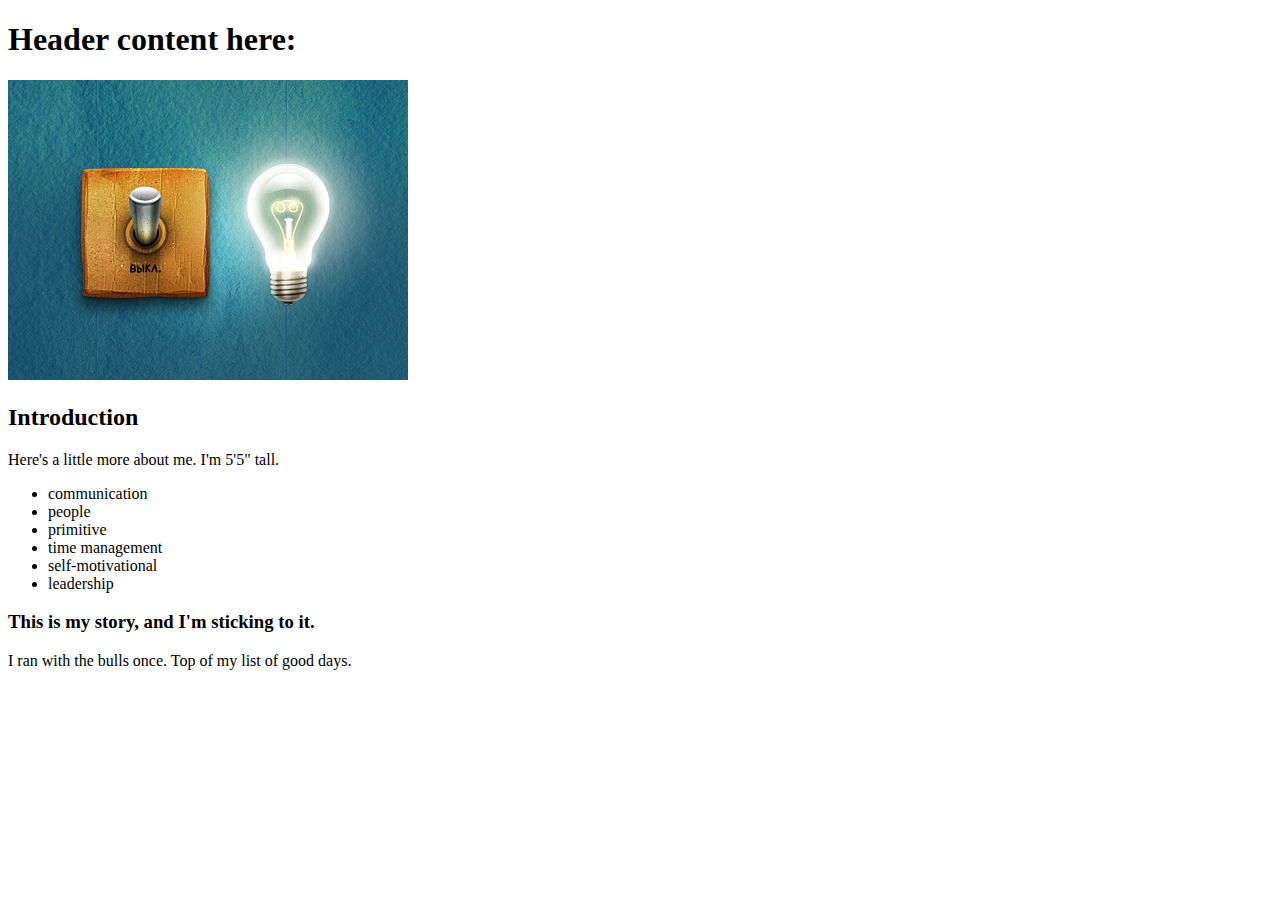
==== about.html @ 34bfcdcc "about page added" ====
<!doctype html>
<html lang="en">
  <head>
    <meta charset="utf-8">
    <meta name="viewport" content="width=device-width, initial-scale=1">
    <title>excellency</title>
<!--[if lt IE 9]>
<script src="dist/html5shiv.js"></script>
<![endif]-->
    <body>
      <div class="header">
        <h1>Header content here:</h1>
      </div>
      <div class="container">
        <img src="img/switch_and_bulb.png" alt="bulb and switch">
        <div class="intro column">
          <h2>Introduction</h2>
          <p>Here's a little more about me. I'm 5'5" tall.</p>
        </div>
        <div class="skills column">
          <ul id="skill-list">
            <li>communication</li>  
            <li>people</li>
            <li>primitive</li>
            <li>time management</li>
            <li>self-motivational</li>
            <li>leadership</li>
          </ul>  
        </div>
        <div class="main-text">
          <h3>This is my story, and I'm sticking to it.</h3>
          <p>I ran with the bulls once. Top of my list of good days.</p>
        </div>
      </div><!-- end container -->
      
    </body>    
  </head>
</html>
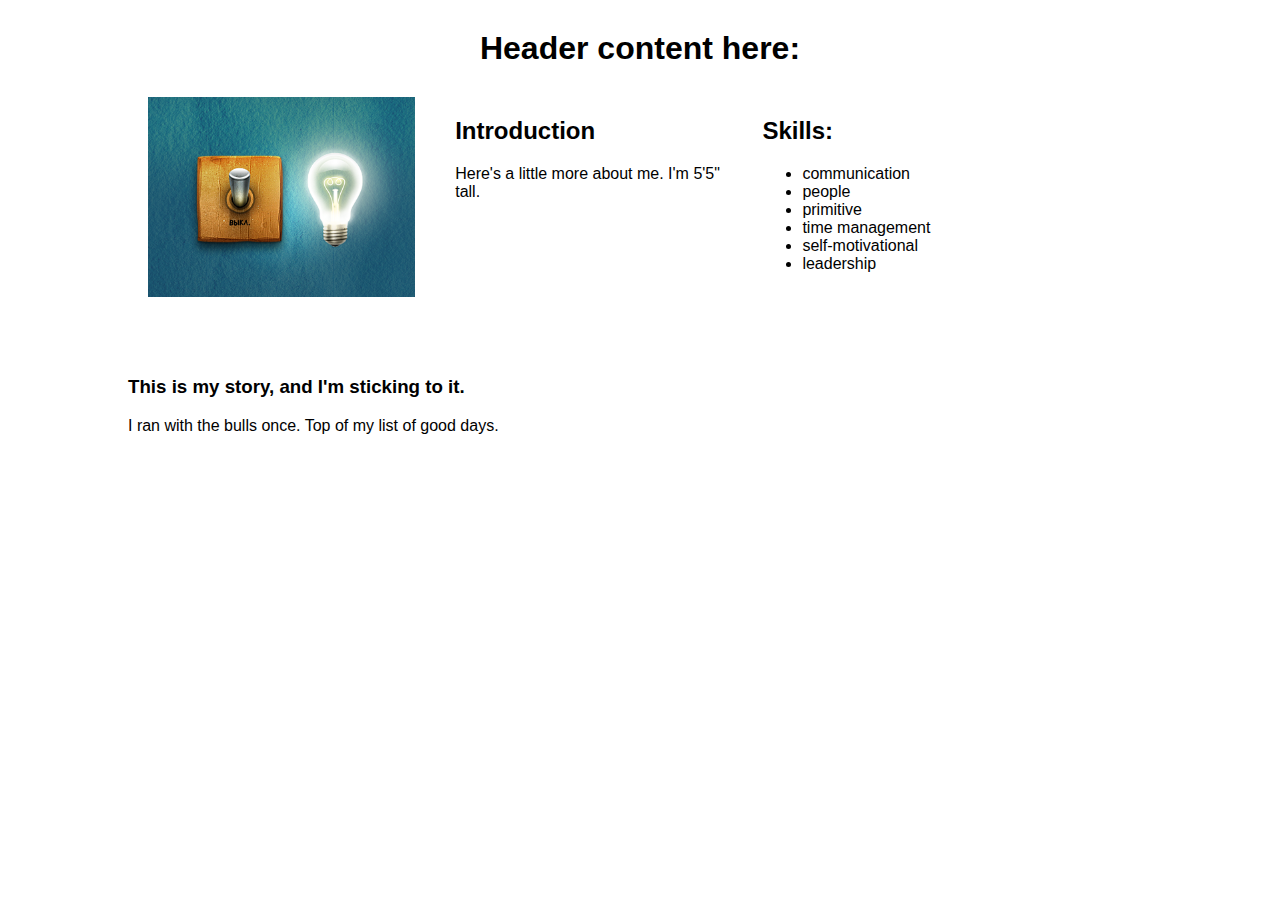
==== commit d954031f: "styled about page" ====
--- a/about.html
+++ b/about.html
@@ -3,21 +3,24 @@
   <head>
     <meta charset="utf-8">
     <meta name="viewport" content="width=device-width, initial-scale=1">
+    <link rel="stylesheet" href="css/normalize.css">
+    <link rel="stylesheet" href="css/about_styles.css">
     <title>excellency</title>
 <!--[if lt IE 9]>
 <script src="dist/html5shiv.js"></script>
 <![endif]-->
     <body>
-      <div class="header">
-        <h1>Header content here:</h1>
-      </div>
       <div class="container">
-        <img src="img/switch_and_bulb.png" alt="bulb and switch">
+          <div class="header">
+            <h1>Header content here:</h1>
+          </div>
+          <img src="img/switch_and_bulb.png" alt="bulb and switch" class="image column pic">
         <div class="intro column">
           <h2>Introduction</h2>
           <p>Here's a little more about me. I'm 5'5" tall.</p>
         </div>
         <div class="skills column">
+            <h2>Skills:</h2>
           <ul id="skill-list">
             <li>communication</li>  
             <li>people</li>
--- a/css/about_styles.css
+++ b/css/about_styles.css
@@ -0,0 +1,33 @@
+* { box-sizing: border-box; }
+
+.container {
+    width: 80%;
+    margin: 0 auto;
+}
+
+.header h1 {
+    text-align: center;
+}
+
+.image {
+    display: inline-block;
+    float: left;
+}
+
+.column {
+    display: inline-block;
+    float: left;
+    width: 30%;
+    padding: 0 20px;
+}
+
+.main-text {
+    clear: both;
+    padding-top: 60px;
+}
+
+.header {
+    margin: 30px 20px;
+}
+
+
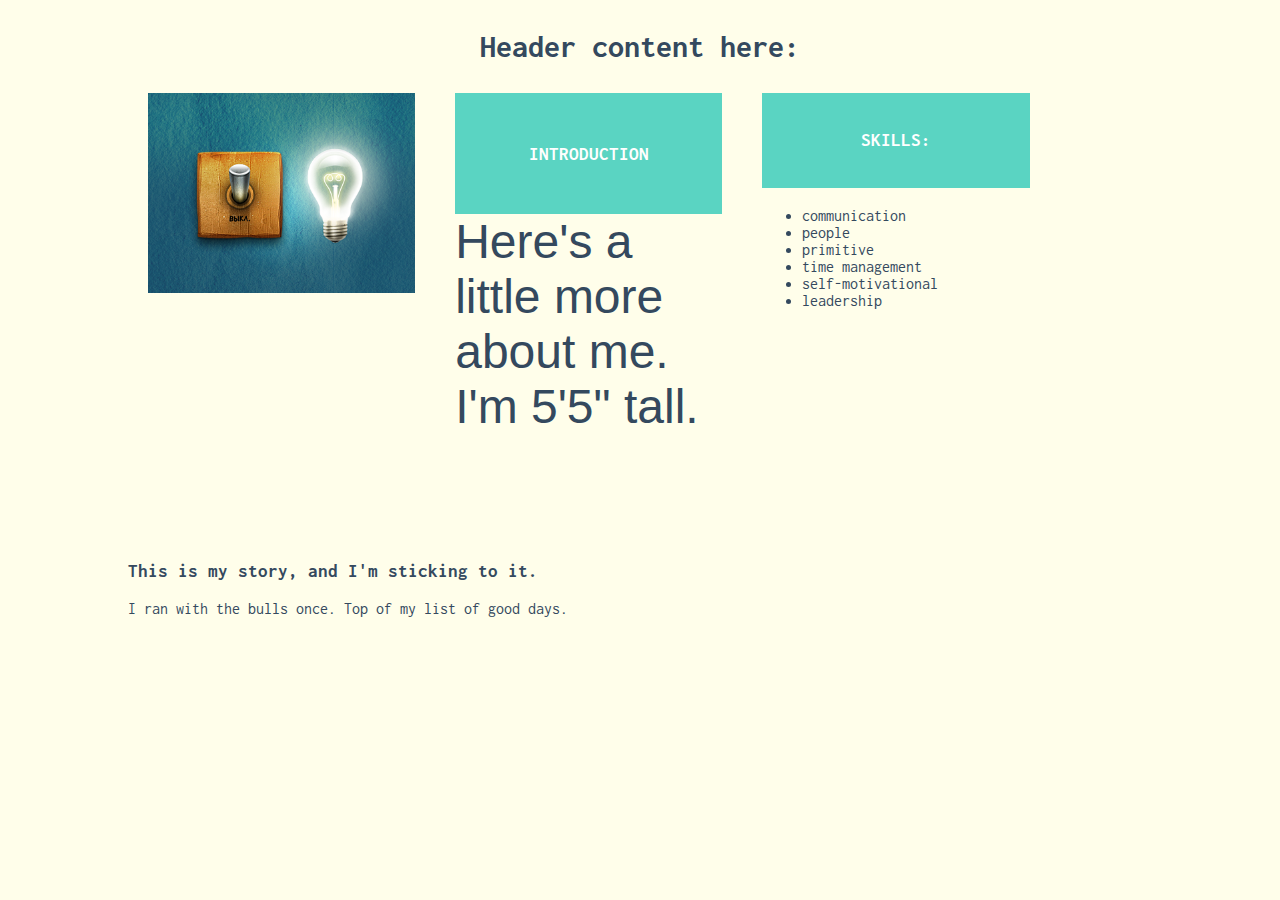
==== commit c4c07e51: "more styling" ====
--- a/about.html
+++ b/about.html
@@ -5,6 +5,7 @@
     <meta name="viewport" content="width=device-width, initial-scale=1">
     <link rel="stylesheet" href="css/normalize.css">
     <link rel="stylesheet" href="css/about_styles.css">
+    <link href='https://fonts.googleapis.com/css?family=Inconsolata' rel='stylesheet' type='text/css'>
     <title>excellency</title>
 <!--[if lt IE 9]>
 <script src="dist/html5shiv.js"></script>
@@ -16,11 +17,13 @@
           </div>
           <img src="img/switch_and_bulb.png" alt="bulb and switch" class="image column pic">
         <div class="intro column">
-          <h2>Introduction</h2>
+            <div class="box">
+                <h3>Introduction</h3>
+            </div>
           <p>Here's a little more about me. I'm 5'5" tall.</p>
         </div>
         <div class="skills column">
-            <h2>Skills:</h2>
+            <h3>Skills:</h3>
           <ul id="skill-list">
             <li>communication</li>  
             <li>people</li>
--- a/css/about_styles.css
+++ b/css/about_styles.css
@@ -1,4 +1,9 @@
 * { box-sizing: border-box; }
+
+body {
+    background-color: #fffeea;
+    color: #34495e;
+}
 
 .container {
     width: 80%;
@@ -30,4 +35,43 @@
     margin: 30px 20px;
 }
 
+.box,
+.skills h3 {
+    text-align: center;
+    text-transform: uppercase;
+    background-color: #5ad4c2;
+    color: #FFF;
+    padding-top: 2em;
+    padding-bottom: 2em;
+    -webkit-margin-before: 0;
+}
 
+#skills-list {
+    margin-left: 50px;
+}
+
+/* Typography */
+
+h1,
+h2,
+h3 {
+    font-family: 'Inconsolata', Futura, Helvetica, Arial, sans-serif;
+}
+
+p,
+li {
+    font-family: 'Inconsolata', Georgia, Lucida-Bright, serif;
+}
+
+.intro p {
+    font-family: Futura, Helvetica, Arial, sans-serif;
+    font-size: 3em;
+    font-weight: 100;
+    -webkit-margin-before: 0;
+}
+
+
+
+
+
+
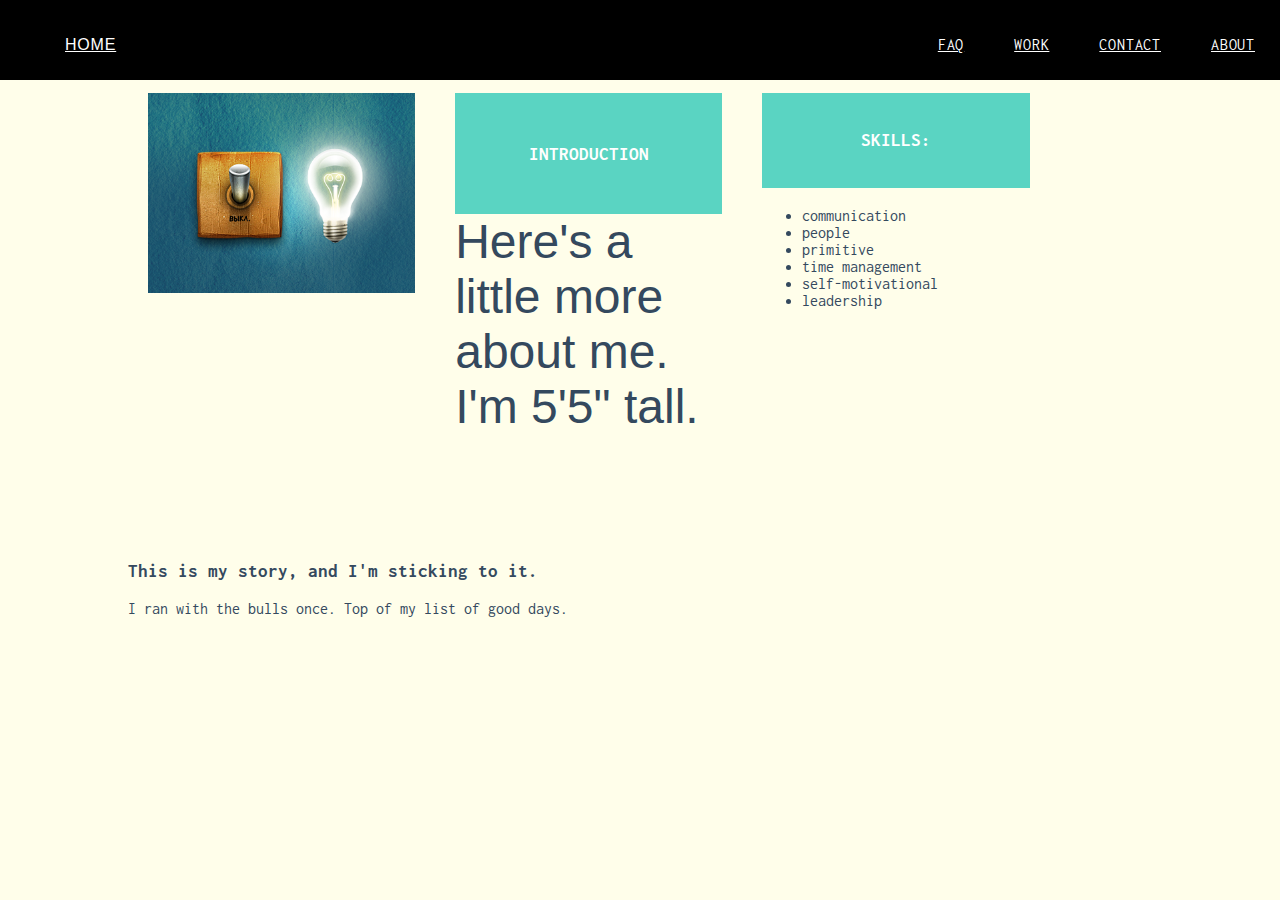
==== commit da24ae98: "redo lost work" ====
--- a/about.html
+++ b/about.html
@@ -4,13 +4,22 @@
     <meta charset="utf-8">
     <meta name="viewport" content="width=device-width, initial-scale=1">
     <link rel="stylesheet" href="css/normalize.css">
-    <link rel="stylesheet" href="css/about_styles.css">
+    <link rel="stylesheet" href="css/styles.css">
     <link href='https://fonts.googleapis.com/css?family=Inconsolata' rel='stylesheet' type='text/css'>
-    <title>excellency</title>
+    <title>About Maribeth</title>
 <!--[if lt IE 9]>
 <script src="dist/html5shiv.js"></script>
 <![endif]-->
     <body>
+      <div class="nav">
+            <ul>
+                <a href="index.html" class="home">Home</a>  
+                <li><a href="about.html">About</a></li>
+                <li><a href="contact.html">Contact</a></li>
+                <li><a href="work.html">Work</a></li>
+                <li><a href="faq.html">faq</a></li>
+            </ul>
+        </div>
       <div class="container">
           <div class="header">
             <h1>Header content here:</h1>
--- a/css/styles.css
+++ b/css/styles.css
@@ -0,0 +1,117 @@
+.jumbotron {
+    background-image: url("../img/Elephant.jpg");
+    background-size: cover;
+}
+
+.jumbotron p {
+    color: dimgrey;
+}
+
+.nav {
+    background-color: black;
+    position: fixed;
+    width: 100%;
+    top: 0;
+}
+
+.nav ul li {
+    display: inline-block;
+    padding: 20px 25px 10px;
+    float: right;
+}
+
+.nav .home {
+    color: white;
+    text-transform: uppercase;
+    letter-spacing: 0.05em;
+    display: inline-block;
+    padding: 20px 25px 10px;
+    transition: color 400ms;
+}
+
+.nav ul li a {
+    color: white;
+    text-transform: uppercase;
+    letter-spacing: 0.05em;
+    transition: color 400ms;
+}
+
+.nav ul li a:hover, .nav .home:hover {
+    color: grey;
+    text-decoration: none;
+}
+
+* { box-sizing: border-box; }
+
+body {
+    background-color: #fffeea;
+    color: #34495e;
+}
+
+.container {
+    width: 80%;
+    margin: 0 auto;
+}
+
+.header h1 {
+    text-align: center;
+}
+
+.image {
+    display: inline-block;
+    float: left;
+}
+
+.column {
+    display: inline-block;
+    float: left;
+    width: 30%;
+    padding: 0 20px;
+}
+
+.main-text {
+    clear: both;
+    padding-top: 60px;
+}
+
+.header {
+    margin: 30px 20px;
+}
+
+.box,
+.skills h3 {
+    text-align: center;
+    text-transform: uppercase;
+    background-color: #5ad4c2;
+    color: #FFF;
+    padding-top: 2em;
+    padding-bottom: 2em;
+    -webkit-margin-before: 0;
+}
+
+#skills-list {
+    margin-left: 50px;
+}
+
+
+/* Typography */
+
+h1,
+h2,
+h3 {
+    font-family: 'Inconsolata', Futura, Helvetica, Arial, sans-serif;
+}
+
+p,
+li {
+    font-family: 'Inconsolata', Georgia, Lucida-Bright, serif;
+}
+
+.intro p {
+    font-family: Futura, Helvetica, Arial, sans-serif;
+    font-size: 3em;
+    font-weight: 100;
+    -webkit-margin-before: 0;
+}
+
+
